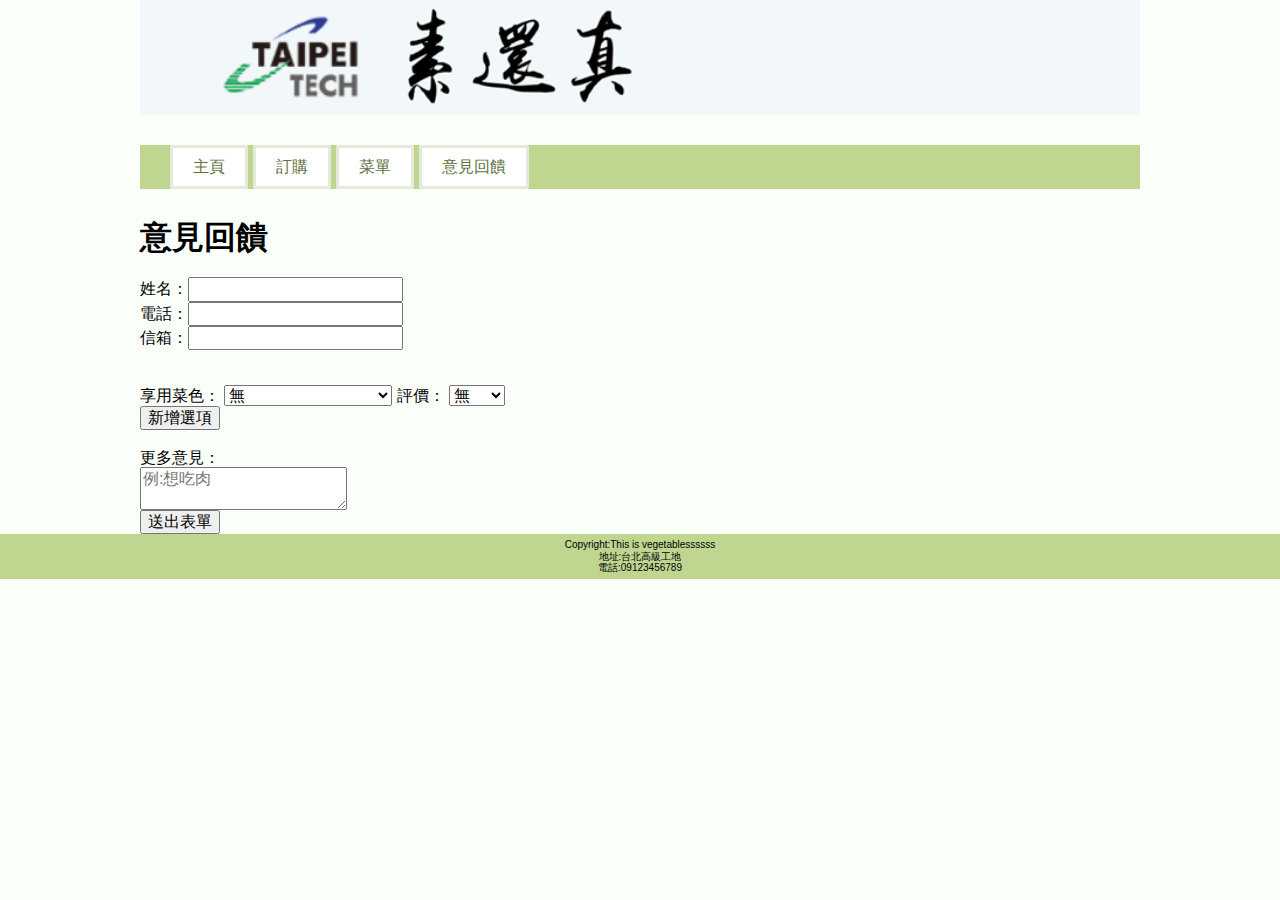
==== feedback.html @ 20fb9ffb "Update feedback.html" ====
<html lang="en">
<head>
    <meta charset="UTF-8">
	<meta name="viewport" content="width=device-width, initial-scale=1.0">
    <meta http-equiv="X-UA-Compatible" content="ie=edge">
    <link rel="stylesheet" href="css/normalize.css">
    <link rel="stylesheet" href="css/style.css">
    <link rel="stylesheet" href="css/style_menu.css">
	<link href='https://fonts.googleapis.com/css?family=Roboto:300,100,400' rel='stylesheet' type='text/css'>
	<script src="js/jquery.js"></script>
    <script src="js/script.js"></script>
    <script src="js/select.js"></script>
	<title>意見回饋</title>
</head>
<body>
    <div class="index__container">
        <header class="index__header">
            <img src="./img/ntut_logo.png" alt="北科LOGO">
        </header>

        <nav class="nav">
            <ul class="nav__list">
                <li class="nav__list-item">
                    <a href="./index.html" class="nav__list-item-link">主頁</a>
                </li>
                <li class="nav__list-item">
                    <a href="./order.html" class="nav__list-item-link">訂購</a>
                </li>
                <li class="nav__list-item">
                    <a href="./menu.html" class="nav__list-item-link">菜單</a>
                    <ul class="nav__list--submenu">
                        <li class="nav__list-item"><a href="./menu_summer.html" class="nav__list-item-link--submenu">夏季菜單</a></li>
                        <li class="nav__list-item"><a href="./menu_winter.html" class="nav__list-item-link--submenu">冬季菜單</a></li>
                        <li class="nav__list-item"><a href="./menu.html" class="nav__list-item-link--submenu">四季菜單</a></li>
                    </ul>
                </li>
                <li class="nav__list-item">
                    <a href="./feedback.html" class="nav__list-item-link">意見回饋</a>
                </li>
            </ul>
        </nav>

        <article class="order">
            <h1>意見回饋</h1>
        </article>
        <form>

                姓名：<input type='text'><br>
                電話：<input type='text'><br>
                信箱：<input type='text'><br>
    
            </form>
            <div id="ss">
                <br>
                享用菜色：
                <select name"select_plate">
                    <option value="0">無</option>
                    <optgroup label="-----夏季菜單-----">
                    <option value="2">薑黃花椰菜</option>
                    <option value="3">低油薑絲清炒菠菜</option>
                    <option value="4">炒空心菜</option>
                    <option value="5">麻油甜椒龍鬚菜</option>
                    <option value="6">辣油涼拌茄子</option>
                    <option value="7">干煸四季豆</option>
                    <optgroup label="-----冬季菜單-----">
                    <option value="9">滑炒大白菜</option>
                    <option value="10">百合綠時蔬</option>
                    <option value="11">青椒炒甜不辣</option>
                    <option value="12">炒油菜花</option>
                    <option value="13">素炒蘿蔔</option>
                    <option value="14">日式芥末拌芥蘭菜</option>
                    <optgroup label="-----四季菜單-----">
                    <option value="15">韭菜炒甜不辣</option>
                    <option value="16">橙香烤地瓜</option>
                    <option value="17">奶香豆芽菜</option>
                    <option value="18">清炒山蘇</option>
                    <option value="19">玉米粑粑</option>
                    <option value="20">燙炒地瓜葉</option>
                </select>
                評價：
                <select name"select_number">
                    <option value="0">無</option>
                    <option value="1">1分</option>
                    <option value="2">2分</option>
                    <option value="3">3分</option>
                    <option value="4">4分</option>
                    <option value="5">5分</option>
                    <option value="6">6分</option>
                    <option value="7">7分</option>
                    <option value="8">8分</option>
                    <option value="9">9分</option>
                    <option value="10">10分</option>
                </select>
                <br>
            </div>
            <button id="btn1">新增選項</button>
            <br><br>更多意見：<br><textarea name="Content" placeholder="例:想吃肉"></textarea><br>
                       
            <input type="submit" value="送出表單" onclick="history.go(0);" > 
        </div>
    </div>
    <footer class="footer">
        <!--<script src="./js/footer.js"></script>-->
        Copyright:This is vegetablessssss<br>
        地址:台北高級工地<br>
        電話:09123456789<br>
    </footer>


</body>
</html>
---- css/style.css ----
@import "style_index.css";
@import "style_nav.css";
@import "style_footer.css"
---- css/style_menu.css ----
body
{
	font-family: Microsoft JhengHei, sans-serif;
}

.menu__article
{
	margin: 0px;
	display: flex;
	flex-wrap: wrap;
	justify-content: space-between;
	perspective: 1000px;
	transform-style: preserve-3d;
}

.menu__title
{
	margin-bottom: 40px;
	text-align: center;
	font-size: 30px;
}


.menu__article__img
{
	position: relative;
	margin-bottom: 40px;
	transition: 0.6s ease-in-out;
	transform-style: preserve-3d;
	transform-origin: 100% 130px;
	
}

.menu__article__img:hover
{ 
	transform: rotateX(180deg);
}

.menu__article__img__back
{
	z-index: 0;
	backface-visibility: hidden;
	transform: rotateX(180deg);
}

.menu__article__img__front
{
	z-index: 1;
	backface-visibility: hidden;
}

.menu__article__img__front__text
{
	z-index: 2;
	bottom: 10px;
}

.menu__article__img, .menu__article__img__back, .menu__article__img__front__text, .menu__article__img__back__text, .img
{
	width: 300px;
	height: 260px;
}

.menu__article__img__back, .menu__article__img__front, .menu__article__img__front__text, .menu__article__img__back__text
{
	position: absolute;
}

.menu__text
{
	text-align: center;
	height: auto;
	font-size: 36px;
	color: #ffffff;
	font-weight: bold;
	text-shadow: black 0.1em 0.1em 0.2em;
	-webkit-text-stroke: 1.5px #000000;
}

.mask
{
	width: 100%;
	height: 100%;
	top: 0;
	left: 0;
	background: #333;
	opacity: 0.4;
	z-index: 65536;
	position: fixed;
	display: none;
}

.box
{
	position: absolute;
	background: white;
	width: 500px;
	height: 300px;
	border: 4px solid #444;
	border-radius: 7px;
	z-index: 65537;
	display: none;
}

.close_btn
{
    font-size: 30px;
    color: #999;
    text-decoration: none;
    float: right;
}

.menu_box_title
{
    background: rgb(235, 235, 235);
	padding: 0px 20px;
	margin-bottom: 10px;
    line-height: 50px;
    height: 50px;
    font-weight: bold;
    color: #666;
	font-size: 25px;
	border-radius: 3px 3px 0px 0px;
}

.menu_box_info
{
	font-size: 16px;
	padding: 0px 40px;
}

#box_title
{
	display: inline;
}

.menu__article__img__back__img
{
	opacity: 0.3;
	background-color: #555;
}

.menu__article__img__back__text
{
	color: azure;
	height: 260px;
	line-height: 260px;
	z-index: 2;
	font-size: 64px;
	-webkit-text-stroke: 1.5px #000000;
	text-shadow: none;
}

.box_img
{
	margin-top: 50px;
}

.box_img img
{
	width: 130px;
	height: 113px;
}

.menu_box_info
{
	display: flex;
}

.box_text
{
	margin: 60px 0px 0px 30px;
}

.info
{
	display: none;
}

#box_text_id
{
	vertical-align: middle;
}
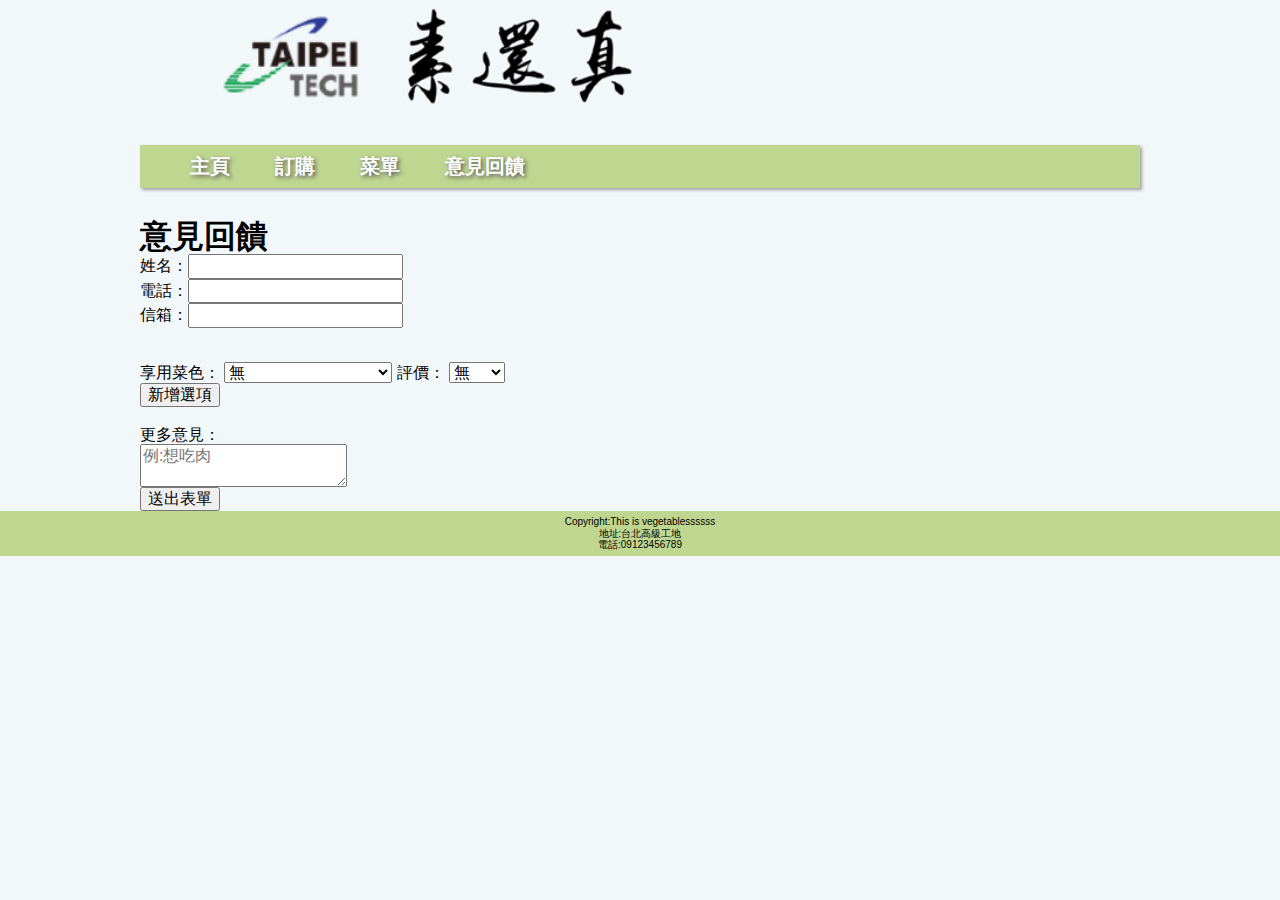
==== commit 04c6565d: "post" ====
--- a/feedback.html
+++ b/feedback.html
@@ -7,7 +7,8 @@
     <link rel="stylesheet" href="css/style.css">
     <link rel="stylesheet" href="css/style_menu.css">
 	<link href='https://fonts.googleapis.com/css?family=Roboto:300,100,400' rel='stylesheet' type='text/css'>
-	<script src="js/jquery.js"></script>
+    <script src="js/jquery.js"></script>
+    <script src="js/post_tool.js"></script>
     <script src="js/script.js"></script>
     <script src="js/select.js"></script>
 	<title>意見回饋</title>
@@ -45,15 +46,15 @@
         </article>
         <form>
 
-                姓名：<input type='text'><br>
-                電話：<input type='text'><br>
-                信箱：<input type='text'><br>
+                姓名：<input type='text' id="name"><br>
+                電話：<input type='text' id="phone"><br>
+                信箱：<input type='text' id="email"><br>
     
             </form>
-            <div id="ss">
+            <div id="sec">
                 <br>
                 享用菜色：
-                <select name"select_plate">
+                <select name="select_plate">
                     <option value="0">無</option>
                     <optgroup label="-----夏季菜單-----">
                     <option value="2">薑黃花椰菜</option>
@@ -78,7 +79,7 @@
                     <option value="20">燙炒地瓜葉</option>
                 </select>
                 評價：
-                <select name"select_number">
+                <select name="select_number">
                     <option value="0">無</option>
                     <option value="1">1分</option>
                     <option value="2">2分</option>
@@ -94,9 +95,9 @@
                 <br>
             </div>
             <button id="btn1">新增選項</button>
-            <br><br>更多意見：<br><textarea name="Content" placeholder="例:想吃肉"></textarea><br>
+            <br><br>更多意見：<br><textarea id="other" name="Content" placeholder="例:想吃肉"></textarea><br>
                        
-            <input type="submit" value="送出表單" onclick="history.go(0);" > 
+            <input id="submit0" type="submit" value="送出表單" onclick="" > 
         </div>
     </div>
     <footer class="footer">
--- a/css/style_menu.css
+++ b/css/style_menu.css
@@ -13,9 +13,13 @@
 	transform-style: preserve-3d;
 }
 
+h1
+{
+	margin: 0px;
+}
+
 .menu__title
 {
-	margin-bottom: 40px;
 	text-align: center;
 	font-size: 30px;
 }
@@ -75,6 +79,15 @@
 	font-weight: bold;
 	text-shadow: black 0.1em 0.1em 0.2em;
 	-webkit-text-stroke: 1.5px #000000;
+}
+
+.split__line
+{
+    width: 35%;
+    height: 3px;
+	margin: 15px auto;
+	margin-bottom: 40px;
+    background-color: rgb(116, 116, 116);
 }
 
 .mask
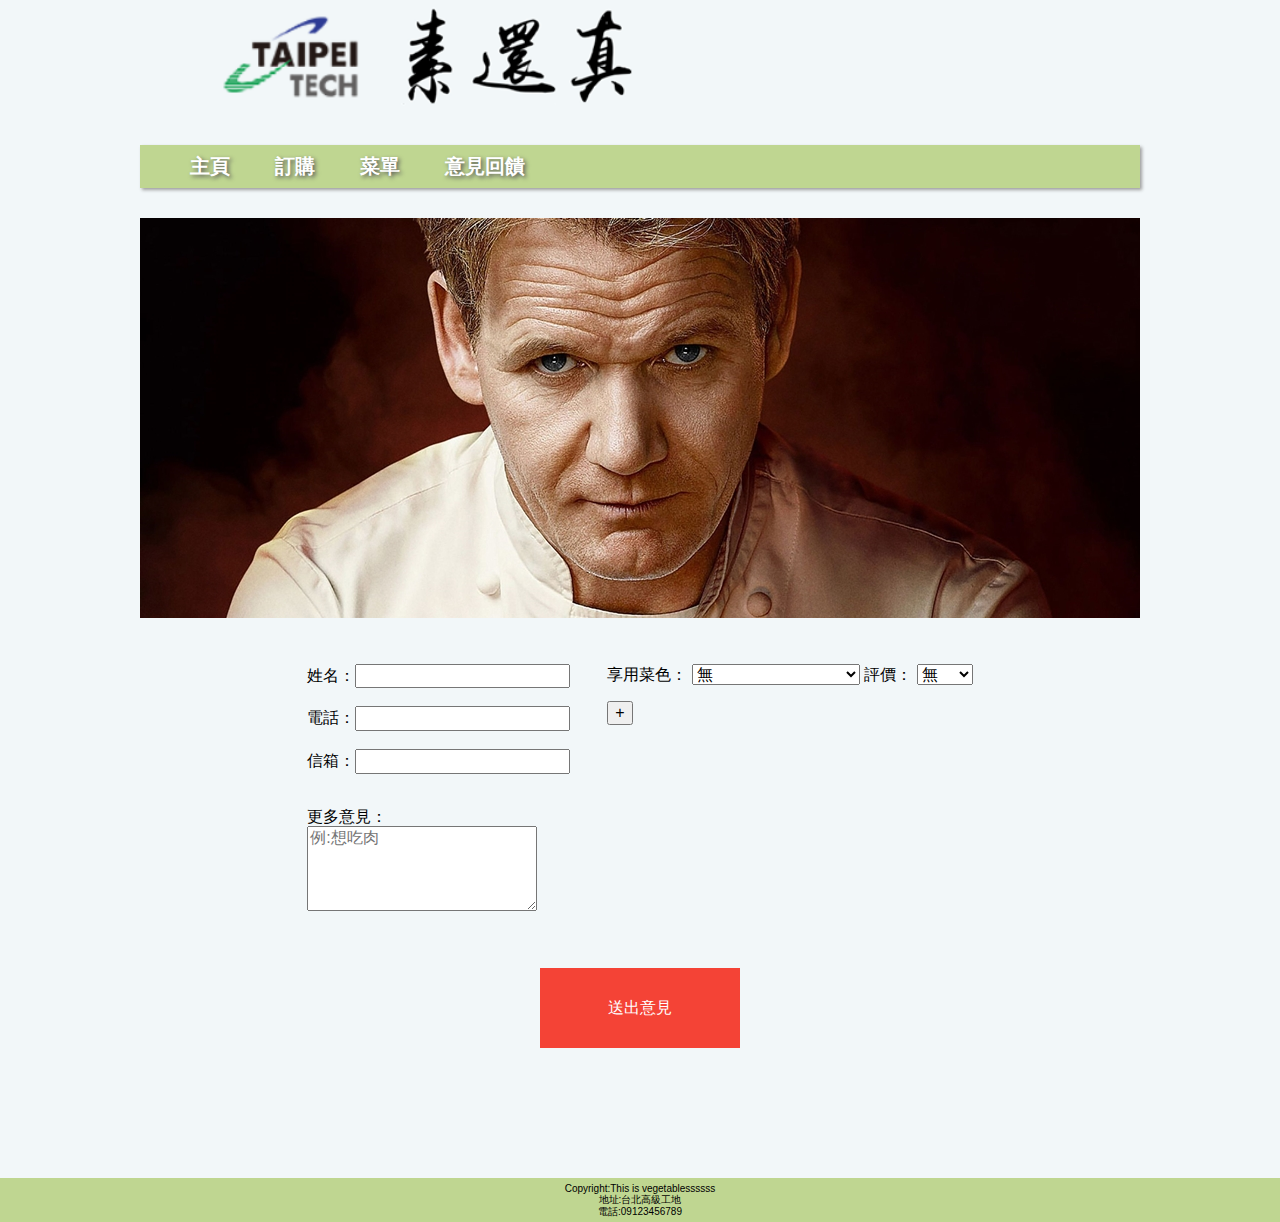
==== commit a3462b1a: "評價 結束" ====
--- a/feedback.html
+++ b/feedback.html
@@ -6,9 +6,9 @@
     <link rel="stylesheet" href="css/normalize.css">
     <link rel="stylesheet" href="css/style.css">
     <link rel="stylesheet" href="css/style_menu.css">
+    <link rel="stylesheet" href="css/style_order.css">
 	<link href='https://fonts.googleapis.com/css?family=Roboto:300,100,400' rel='stylesheet' type='text/css'>
-    <script src="js/jquery.js"></script>
-    <script src="js/post_tool.js"></script>
+	<script src="js/jquery.js"></script>
     <script src="js/script.js"></script>
     <script src="js/select.js"></script>
 	<title>意見回饋</title>
@@ -41,72 +41,101 @@
             </ul>
         </nav>
 
-        <article class="order">
-            <h1>意見回饋</h1>
+        <article class="feedback">
+            
+            <img src="./img/feedback.jpg">
         </article>
-        <form>
+        <div class="block">
+            <div class="block1">
+                <ul class="info">
 
-                姓名：<input type='text' id="name"><br>
-                電話：<input type='text' id="phone"><br>
-                信箱：<input type='text' id="email"><br>
+                    <li class="info1">姓名：<input type='text'></li><br>
+                    <li class="info2">電話：<input type='text'></li><br>
+                    <li class="info3">信箱：<input type='text'></li>
+
+                </ul>
+                <div class="moreReq">
+                    <br>更多意見：<br><textarea name="Content"  placeholder="例:想吃肉" class="area"></textarea><br>
+                </div>
+            </div>
+
+            <div class="block2">
+                <div id="sec" class="seClass">
+                    <ul class="A" id="ss">
+                        <li >
+                            享用菜色：
+                            <select name"select_plate">
+                                <option value="0">無</option>
+                                <optgroup label="-----夏季菜單-----">
+                                <option value="2">薑黃花椰菜</option>
+                                <option value="3">低油薑絲清炒菠菜</option>
+                                <option value="4">炒空心菜</option>
+                                <option value="5">麻油甜椒龍鬚菜</option>
+                                <option value="6">辣油涼拌茄子</option>
+                                <option value="7">干煸四季豆</option>
+                                <optgroup label="-----冬季菜單-----">
+                                <option value="9">滑炒大白菜</option>
+                                <option value="10">百合綠時蔬</option>
+                                <option value="11">青椒炒甜不辣</option>
+                                <option value="12">炒油菜花</option>
+                                <option value="13">素炒蘿蔔</option>
+                                <option value="14">日式芥末拌芥蘭菜</option>
+                                <optgroup label="-----四季菜單-----">
+                                <option value="15">韭菜炒甜不辣</option>
+                                <option value="16">橙香烤地瓜</option>
+                                <option value="17">奶香豆芽菜</option>
+                                <option value="18">清炒山蘇</option>
+                                <option value="19">玉米粑粑</option>
+                                <option value="20">燙炒地瓜葉</option>
+                            </select>
+                        </li>
+                        <li >
+                            評價：
+                            <select name"select_number">
+                                <option value="0">無</option>
+                                <option value="1">1分</option>
+                                <option value="2">2分</option>
+                                <option value="3">3分</option>
+                                <option value="4">4分</option>
+                                <option value="5">5分</option>
+                                <option value="6">6分</option>
+                                <option value="7">7分</option>
+                                <option value="8">8分</option>
+                                <option value="9">9分</option>
+                                <option value="10">10分</option>
+                            </select>
+                            <br>
+                        </li>
+                    </ul>
+                </div>
+                <button id="btn1" class="btn1">+</button>
+            </div>
+        </div>
+        
+
+        
+        <div class="btnn">
+        <div class="btn">
+            <div class="btn-back">
+              <p>確認表單無誤?</p>
+              <button class="yes" onclick="history.go(0);">是</button>
+              <button class="no">否</button>
+            </div>
+            <div class="btn-front">送出意見</div>
+          </div>
+        </div>
+
+    </div>
     
-            </form>
-            <div id="sec">
-                <br>
-                享用菜色：
-                <select name="select_plate">
-                    <option value="0">無</option>
-                    <optgroup label="-----夏季菜單-----">
-                    <option value="2">薑黃花椰菜</option>
-                    <option value="3">低油薑絲清炒菠菜</option>
-                    <option value="4">炒空心菜</option>
-                    <option value="5">麻油甜椒龍鬚菜</option>
-                    <option value="6">辣油涼拌茄子</option>
-                    <option value="7">干煸四季豆</option>
-                    <optgroup label="-----冬季菜單-----">
-                    <option value="9">滑炒大白菜</option>
-                    <option value="10">百合綠時蔬</option>
-                    <option value="11">青椒炒甜不辣</option>
-                    <option value="12">炒油菜花</option>
-                    <option value="13">素炒蘿蔔</option>
-                    <option value="14">日式芥末拌芥蘭菜</option>
-                    <optgroup label="-----四季菜單-----">
-                    <option value="15">韭菜炒甜不辣</option>
-                    <option value="16">橙香烤地瓜</option>
-                    <option value="17">奶香豆芽菜</option>
-                    <option value="18">清炒山蘇</option>
-                    <option value="19">玉米粑粑</option>
-                    <option value="20">燙炒地瓜葉</option>
-                </select>
-                評價：
-                <select name="select_number">
-                    <option value="0">無</option>
-                    <option value="1">1分</option>
-                    <option value="2">2分</option>
-                    <option value="3">3分</option>
-                    <option value="4">4分</option>
-                    <option value="5">5分</option>
-                    <option value="6">6分</option>
-                    <option value="7">7分</option>
-                    <option value="8">8分</option>
-                    <option value="9">9分</option>
-                    <option value="10">10分</option>
-                </select>
-                <br>
-            </div>
-            <button id="btn1">新增選項</button>
-            <br><br>更多意見：<br><textarea id="other" name="Content" placeholder="例:想吃肉"></textarea><br>
-                       
-            <input id="submit0" type="submit" value="送出表單" onclick="" > 
-        </div>
-    </div>
     <footer class="footer">
-        <!--<script src="./js/footer.js"></script>-->
-        Copyright:This is vegetablessssss<br>
-        地址:台北高級工地<br>
-        電話:09123456789<br>
-    </footer>
+            <!--<script src="./js/footer.js"></script>-->
+            Copyright:This is vegetablessssss<br>
+            地址:台北高級工地<br>
+            電話:09123456789<br>
+        </footer> 
+
 
 
 </body>
+
 </html>--- a/css/style_order.css
+++ b/css/style_order.css
@@ -0,0 +1,199 @@
+@import url(https://fonts.googleapis.com/css?family=Roboto:400,700);
+/*
+html, body {
+  width: 100%;
+  height: 100%;
+  margin: 0;
+  user-select: none;
+}
+
+body {
+  display: flex;
+  font-family: Roboto, "Helvetica Neue", sans-serif;
+  font-size: 18px;
+  perspective: 1000px;
+  background-color: #f5f5f5;
+  flex-direction: column;
+  justify-content: center;
+  align-items: center;
+}*/
+.block{
+  display: inline-flex;
+  justify-content:center;
+  width:1000px;
+  height: 320px;
+}
+.block1{
+  width:300px;
+}
+.order{
+  margin-bottom:30px;
+}
+.feedback{
+  margin-bottom:30px;
+}
+ul.info{
+  display: table;
+  list-style:none;
+  padding-left: 0;
+}
+.moreReq{
+  display: table;
+}
+.btnn{
+  padding-bottom: 100px;
+}
+#sec ul li{
+  display: inline;
+  list-style:none;
+
+}
+.seClass ul li{
+  display: inline;
+  list-style:none;
+}
+.A{
+  list-style:none;
+  padding-left:0;
+}
+
+.area{
+  width:230px;
+  height: 85px;
+}
+.description {
+  margin-top: 50px;
+  text-align: center;
+  color: #999;
+  transition: opacity 0.3s ease;
+}
+
+.description a {
+  color: #4A9DF6;
+  text-decoration: none;
+}
+
+.btn.is-open ~ .description {
+  opacity: 0;
+}
+
+.btnn
+{
+  display: flex;
+  justify-content: center;
+  margin-bottom: 30px;
+}
+
+.btn {
+  display: block;
+  position: relative;
+  width: 200px;
+  height: 80px;
+  transition: width 0.8s cubic-bezier(0.230, 1.000, 0.320, 1.000),
+              height 0.8s cubic-bezier(0.230, 1.000, 0.320, 1.000),
+              transform 0.8s cubic-bezier(0.175, 0.885, 0.320, 1.275);
+  transform-style: preserve-3d;
+  transform-origin: 50% 50%;
+  text-align: center;
+}
+
+.btn-front {
+  position: absolute;
+  display: block;
+  width: 100%;
+  height: 100%;
+  line-height: 80px;
+  background-color: #F44336;
+  color: #fff;
+  cursor: pointer;
+  backface-visibility: hidden;
+  -webkit-tap-highlight-color: rgba( 0, 0, 0, 0 );
+  transition: background 0.15s ease,
+              line-height 0.8s cubic-bezier(0.230, 1.000, 0.320, 1.000);
+}
+.btn-front:hover {
+  background-color: lighten(#F44336, 10%);
+}
+.btn.is-open .btn-front {
+  pointer-events: none;
+  line-height: 160px;
+}
+
+.btn-back {
+  position: absolute;
+  width: 100%;
+  height: 100%;
+  background-color: #eee;
+  color: #222;
+  transform: translateZ(-2px) rotateX(180deg);
+  overflow: hidden;
+  transition: box-shadow 0.8s ease;
+}
+.btn-back p {
+  margin-top: 27px;
+  margin-bottom: 25px;
+}
+.btn-back button {
+  padding: 12px 20px;
+  width: 30%;
+  margin: 0 5px;
+  background-color: transparent;
+  border: 0;
+  border-radius: 2px;
+  font-size: 1em;
+  cursor: pointer;
+  -webkit-appearance: none;
+  -webkit-tap-highlight-color: rgba( 0, 0, 0, 0 );
+  transition: background 0.15s ease;
+  
+  &:focus {
+    outline: 0;
+  }
+  
+  &.yes {
+    background-color: #2196F3;
+    color: #fff;
+    
+    &:hover {
+      background-color: lighten(#2196F3, 10%);
+    }
+  }
+  
+  &.no {
+    color: #2196F3;
+    
+    &:hover {
+      background-color: #ddd;
+    }
+  }
+}
+
+.btn.is-open .btn-back {
+  box-shadow: 0 8px 25px rgba(0,0,0,0.4);
+}
+
+.btn[data-direction="left"] .btn-back,
+.btn[data-direction="right"] .btn-back {
+  transform: translateZ(-2px) rotateY(180deg);
+}
+
+.btn.is-open {
+  width: 400px;
+  height: 160px;
+}
+
+.btn[data-direction="top"].is-open {
+  transform: rotateX(180deg);
+}
+
+.btn[data-direction="right"].is-open {
+  transform: rotateY(180deg);
+}
+
+.btn[data-direction="bottom"].is-open {
+  transform: rotateX(-180deg);
+}
+
+.btn[data-direction="left"].is-open {
+  transform: rotateY(-180deg);
+}
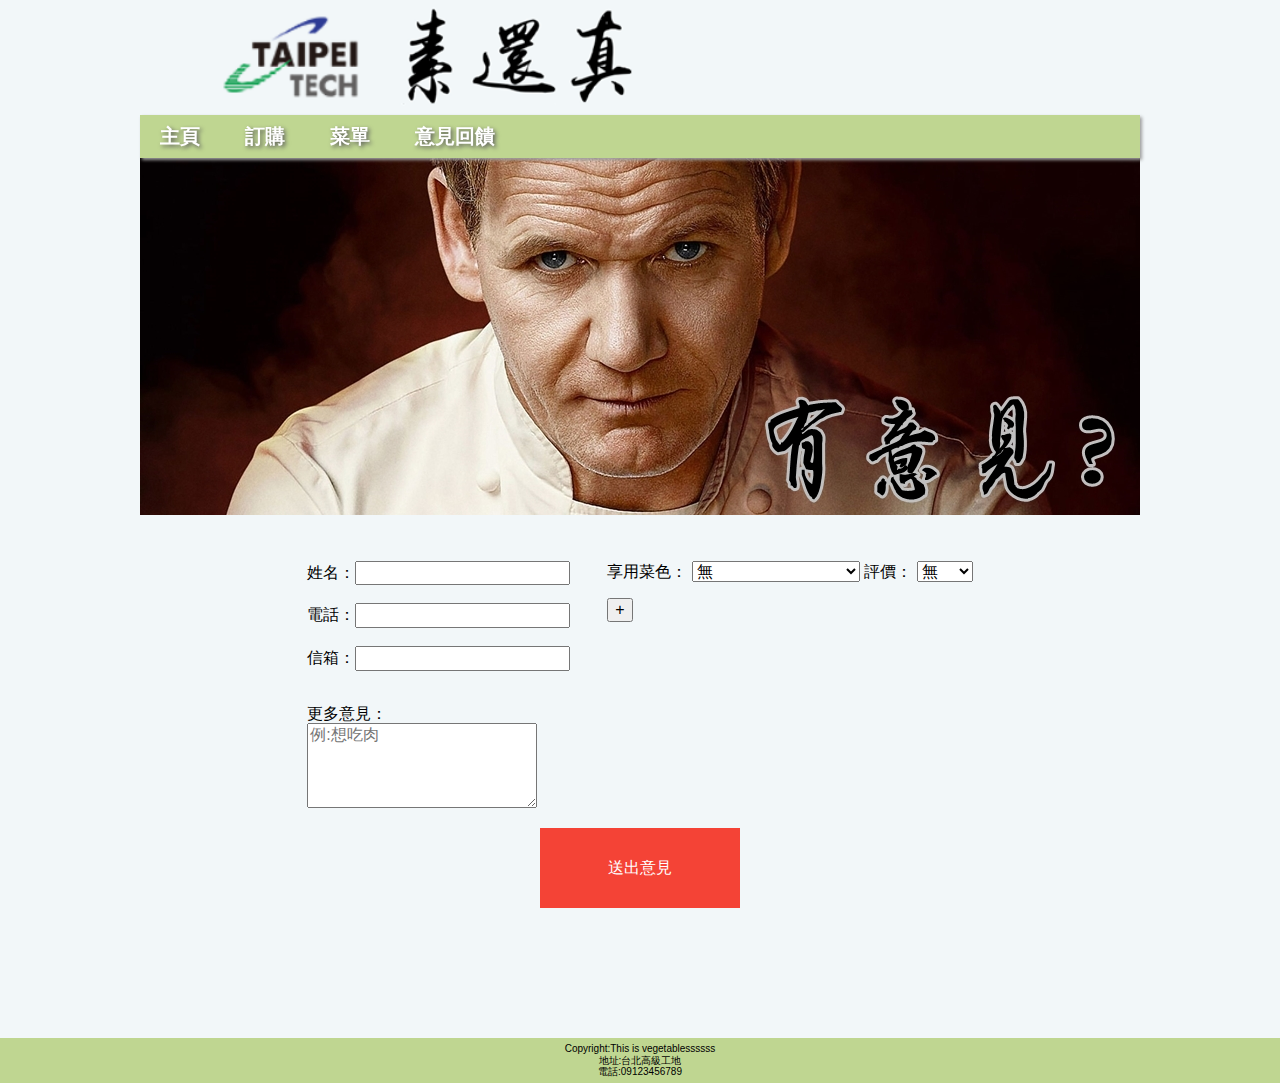
==== commit 3aaaa618: "Add files via upload" ====
--- a/feedback.html
+++ b/feedback.html
@@ -10,6 +10,7 @@
 	<link href='https://fonts.googleapis.com/css?family=Roboto:300,100,400' rel='stylesheet' type='text/css'>
 	<script src="js/jquery.js"></script>
     <script src="js/script.js"></script>
+    <script src="js/post_tool.js"></script>
     <script src="js/select.js"></script>
 	<title>意見回饋</title>
 </head>
@@ -49,13 +50,13 @@
             <div class="block1">
                 <ul class="info">
 
-                    <li class="info1">姓名：<input type='text'></li><br>
-                    <li class="info2">電話：<input type='text'></li><br>
-                    <li class="info3">信箱：<input type='text'></li>
+                    <li class="info1">姓名：<input id="name" type='text'></li><br>
+                    <li class="info2">電話：<input id="phone" type='text'></li><br>
+                    <li class="info3">信箱：<input id="email" type='text'></li>
 
                 </ul>
                 <div class="moreReq">
-                    <br>更多意見：<br><textarea name="Content"  placeholder="例:想吃肉" class="area"></textarea><br>
+                    <br>更多意見：<br><textarea id="other" name="Content"  placeholder="例:想吃肉" class="area"></textarea><br>
                 </div>
             </div>
 
@@ -64,7 +65,7 @@
                     <ul class="A" id="ss">
                         <li >
                             享用菜色：
-                            <select name"select_plate">
+                            <select name="select_plate">
                                 <option value="0">無</option>
                                 <optgroup label="-----夏季菜單-----">
                                 <option value="2">薑黃花椰菜</option>
@@ -91,7 +92,7 @@
                         </li>
                         <li >
                             評價：
-                            <select name"select_number">
+                            <select name="select_number">
                                 <option value="0">無</option>
                                 <option value="1">1分</option>
                                 <option value="2">2分</option>
@@ -118,7 +119,7 @@
         <div class="btn">
             <div class="btn-back">
               <p>確認表單無誤?</p>
-              <button class="yes" onclick="history.go(0);">是</button>
+              <button id="post_btn" class="yes" onclick="">是</button>
               <button class="no">否</button>
             </div>
             <div class="btn-front">送出意見</div>
--- a/css/style_order.css
+++ b/css/style_order.css
@@ -21,7 +21,6 @@
   display: inline-flex;
   justify-content:center;
   width:1000px;
-  height: 320px;
 }
 .block1{
   width:300px;
@@ -41,6 +40,7 @@
   display: table;
 }
 .btnn{
+  padding-top:20px;
   padding-bottom: 100px;
 }
 #sec ul li{
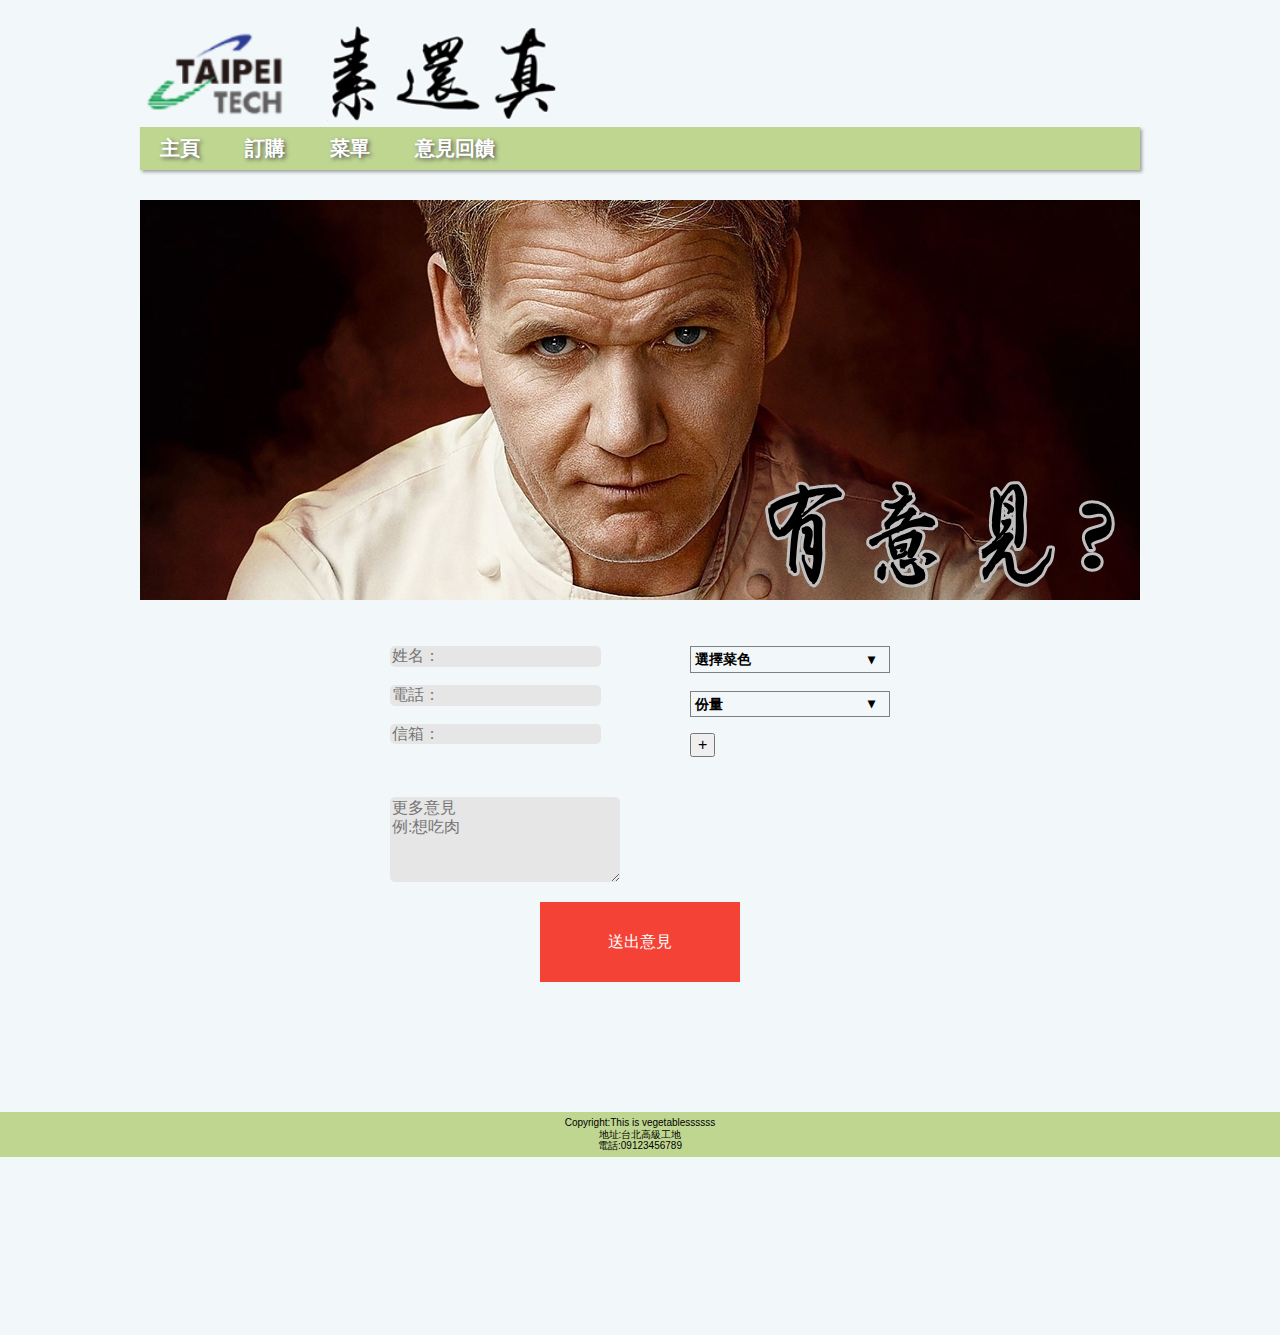
==== commit c2e65497: "text box" ====
--- a/feedback.html
+++ b/feedback.html
@@ -7,6 +7,9 @@
     <link rel="stylesheet" href="css/style.css">
     <link rel="stylesheet" href="css/style_menu.css">
     <link rel="stylesheet" href="css/style_order.css">
+    <link rel="stylesheet" type="text/css" href="css/demo.css" />
+    <link rel="stylesheet" type="text/css" href="css/cs-select.css" />
+    <link rel="stylesheet" type="text/css" href="css/cs-skin-border.css" />
 	<link href='https://fonts.googleapis.com/css?family=Roboto:300,100,400' rel='stylesheet' type='text/css'>
 	<script src="js/jquery.js"></script>
     <script src="js/script.js"></script>
@@ -43,76 +46,33 @@
         </nav>
 
         <article class="feedback">
-            
-            <img src="./img/feedback.jpg">
+            <div class="index__article__main-img">
+                <img src="./img/feedback.jpg">
+            </div>
         </article>
         <div class="block">
             <div class="block1">
                 <ul class="info">
 
-                    <li class="info1">姓名：<input id="name" type='text'></li><br>
-                    <li class="info2">電話：<input id="phone" type='text'></li><br>
-                    <li class="info3">信箱：<input id="email" type='text'></li>
+                    <li class="info1"><input id="name" type='text' placeholder="姓名："></li><br>
+                    <li class="info2"><input id="phone" type='text' placeholder="電話："></li><br>
+                    <li class="info3"><input id="email" type='text' placeholder="信箱："></li>
 
                 </ul>
                 <div class="moreReq">
-                    <br>更多意見：<br><textarea id="other" name="Content"  placeholder="例:想吃肉" class="area"></textarea><br>
+                    <br><br><textarea id="other" name="Content"  placeholder="更多意見
+例:想吃肉" class="area"></textarea><br>
                 </div>
             </div>
 
             <div class="block2">
-                <div id="sec" class="seClass">
-                    <ul class="A" id="ss">
-                        <li >
-                            享用菜色：
-                            <select name="select_plate">
-                                <option value="0">無</option>
-                                <optgroup label="-----夏季菜單-----">
-                                <option value="2">薑黃花椰菜</option>
-                                <option value="3">低油薑絲清炒菠菜</option>
-                                <option value="4">炒空心菜</option>
-                                <option value="5">麻油甜椒龍鬚菜</option>
-                                <option value="6">辣油涼拌茄子</option>
-                                <option value="7">干煸四季豆</option>
-                                <optgroup label="-----冬季菜單-----">
-                                <option value="9">滑炒大白菜</option>
-                                <option value="10">百合綠時蔬</option>
-                                <option value="11">青椒炒甜不辣</option>
-                                <option value="12">炒油菜花</option>
-                                <option value="13">素炒蘿蔔</option>
-                                <option value="14">日式芥末拌芥蘭菜</option>
-                                <optgroup label="-----四季菜單-----">
-                                <option value="15">韭菜炒甜不辣</option>
-                                <option value="16">橙香烤地瓜</option>
-                                <option value="17">奶香豆芽菜</option>
-                                <option value="18">清炒山蘇</option>
-                                <option value="19">玉米粑粑</option>
-                                <option value="20">燙炒地瓜葉</option>
-                            </select>
-                        </li>
-                        <li >
-                            評價：
-                            <select name="select_number">
-                                <option value="0">無</option>
-                                <option value="1">1分</option>
-                                <option value="2">2分</option>
-                                <option value="3">3分</option>
-                                <option value="4">4分</option>
-                                <option value="5">5分</option>
-                                <option value="6">6分</option>
-                                <option value="7">7分</option>
-                                <option value="8">8分</option>
-                                <option value="9">9分</option>
-                                <option value="10">10分</option>
-                            </select>
-                            <br>
-                        </li>
-                    </ul>
-                </div>
+                
                 <button id="btn1" class="btn1">+</button>
             </div>
         </div>
-        
+        <script src="js/classie.js"></script>
+        <script src="js/selectFx.js"></script>
+        <script src="js/select_box.js"></script>        
 
         
         <div class="btnn">
--- a/css/style_order.css
+++ b/css/style_order.css
@@ -17,6 +17,18 @@
   justify-content: center;
   align-items: center;
 }*/
+input{
+  background:rgb(230, 230, 230); border:0 none;
+  cursor:pointer;
+  -webkit-border-radius: 2px;
+  border-radius: 5px; 
+}
+textarea{
+  background:rgb(230, 230, 230); border:0 none;
+  cursor:pointer;
+  -webkit-border-radius: 2px;
+  border-radius: 5px; 
+}
 .block{
   display: inline-flex;
   justify-content:center;
--- a/css/demo.css
+++ b/css/demo.css
@@ -0,0 +1,231 @@
+@font-face {
+	font-weight: normal;
+	font-style: normal;
+	font-family: 'codropsicons';
+	src:url('../fonts/codropsicons/codropsicons.eot');
+	src:url('../fonts/codropsicons/codropsicons.eot?#iefix') format('embedded-opentype'),
+		url('../fonts/codropsicons/codropsicons.woff') format('woff'),
+		url('../fonts/codropsicons/codropsicons.ttf') format('truetype'),
+		url('../fonts/codropsicons/codropsicons.svg#codropsicons') format('svg');
+}
+
+*, *:after, *:before { -webkit-box-sizing: border-box; box-sizing: border-box; }
+.clearfix:before, .clearfix:after { content: ''; display: table; }
+.clearfix:after { clear: both; }
+
+body {
+	
+	color: black;
+	font-weight: 400;
+	font-size: 1em;
+}
+
+
+a {
+	color: gray;
+	text-decoration: none;
+	outline: none;
+}
+
+a:hover, a:focus {
+	color: white;
+	outline: none;
+}
+
+/* Demo themes */
+.color-2 { background: #bbc7c8; color: #fff; }
+.color-2 a { color: #566473; }
+.color-2 a:hover, .color-2 a:focus { color: #34495e; }
+.color-3 { background: #00b6ad; color: #fff; }
+.color-3 a { color: #04706b; }
+.color-3 a:hover, .color-3 a:focus { color: #03514d; }
+.color-4 { background: #3b3f45; color: #f9f9f9; }
+.color-4 a { color: #eb7e7f; }
+.color-4 a:hover, .color-4 a:focus { color: #c56667; }
+.color-5 { background: #f06d54; color: #fff; }
+.color-5 a { color: #a35749; }
+.color-5 a:hover, .color-5 a:focus { color: #6d3126; }
+.color-6 { background: #f9f9f9; color: #62706c; }
+.color-6 a { color: #1ecd97; }
+.color-6 a:hover, .color-6 a:focus { color: #1ab585; }
+.color-7 { background: #fffed8; color: #6bccb4; }
+.color-7 a { color: #eb7e7f; }
+.color-7 a:hover, .color-6 a:focus { color: #c36263; }
+.color-8 { background: #415c71; color: #fefef8; }
+.color-8 a { color: #7ad7ee; }
+.color-8 a:hover, .color-8 a:focus { color: #539eb1; }
+
+section {
+	padding: 4% 1em 10%;
+	text-align: center;
+}
+
+label.select-label {
+	display: block;
+	text-transform: uppercase;
+	padding: 1em 0 1.5em;
+	font-size: 75%;
+	letter-spacing: 1px;
+	font-weight: 700;
+	width: 300px;
+	text-align: left;
+	margin: 0 auto;
+	color: #c0c6c4;
+}
+
+.color-4 label.select-label {
+	color: #282b30;
+	font-size: 1em;
+}
+
+/* Header */
+.codrops-header {
+	margin: 0 auto;
+	padding: 2em;
+	text-align: center;
+}
+
+.codrops-header h1 span {
+	display: block;
+	font-size: 30%;
+	text-transform: uppercase;
+	letter-spacing: 2px;
+	opacity: 0.8;
+}
+
+.codrops-header h1 {
+	margin: 0;
+	font-weight: 700;
+	font-size: 3.5em;
+	line-height: 1.3;
+}
+
+/* To Navigation Style */
+.codrops-top {
+	width: 100%;
+	text-transform: uppercase;
+	font-weight: 700;
+	font-size: 0.69em;
+	line-height: 2.2;
+}
+
+.codrops-top a {
+	display: inline-block;
+	padding: 0 1em;
+	text-decoration: none;
+	letter-spacing: 1px;
+}
+
+.codrops-top span.right {
+	float: right;
+}
+
+.codrops-top span.right a {
+	display: block;
+	float: left;
+}
+
+.codrops-icon:before {
+	margin: 0 4px;
+	text-transform: none;
+	font-weight: normal;
+	font-style: normal;
+	font-variant: normal;
+	font-family: 'codropsicons';
+	line-height: 1;
+	speak: none;
+	-webkit-font-smoothing: antialiased;
+}
+
+.codrops-icon-drop:before {
+	content: "\e001";
+}
+
+.codrops-icon-prev:before {
+	content: "\e004";
+}
+
+/* Demo Buttons Style */
+.codrops-demos {
+	padding-top: 1em;
+	font-size: 0.9em;
+}
+
+.codrops-demos a {
+	display: inline-block;
+	margin: 0.5em;
+	padding: 0.7em 1.1em;
+	outline: none;
+	text-decoration: none;
+	text-transform: uppercase;
+	letter-spacing: 1px;
+	font-weight: 700;
+}
+
+.codrops-demos a.current-demo {
+	color: inherit;
+}
+
+/* Related demos */
+.related {
+	padding-top: 20em;
+}
+
+.related p {
+	font-size: 1.6em;
+}
+
+.related > a {
+	border: 3px solid;
+	border-color: initial;
+	display: inline-block;
+	vertical-align: top;
+	text-align: center;
+	margin: 20px 10px;
+	padding: 25px;
+}
+
+.related a img {
+	max-width: 100%;
+	opacity: 0.8;
+}
+
+.related a:hover img,
+.related a:active img {
+	opacity: 1;
+}
+
+.related a h3 {
+	margin: 0;
+	padding: 0.5em 0 0.3em;
+	max-width: 300px;
+	text-align: left;
+}
+
+body #cdawrap {
+	top: auto;
+	bottom: 30px;
+	right: 30px;
+}
+
+@media screen and (max-width: 30em) {
+
+	body::before,
+	body::after {
+		display: none !important;
+	}
+
+	body {
+		border: none !important;
+		padding: 0 !important;
+	}
+
+	.codrops-header h1 {
+		font-size: 2em;
+	}
+
+	.codrops-icon span {
+		display: none;
+	}
+
+}--- a/css/cs-select.css
+++ b/css/cs-select.css
@@ -0,0 +1,103 @@
+/* Default custom select styles */
+div.cs-select {
+	display: inline-block;
+	vertical-align: middle;
+	position: relative;
+	text-align: left;
+	background: #fff;
+	z-index: 100;
+	width: 100%;
+	max-width: 500px;
+	-webkit-touch-callout: none;
+	-webkit-user-select: none;
+	-khtml-user-select: none;
+	-moz-user-select: none;
+	-ms-user-select: none;
+	user-select: none;
+}
+
+div.cs-select:focus {
+	outline: none; /* For better accessibility add a style for this in your skin */
+}
+
+.cs-select select {
+	display: none;
+}
+
+.cs-select span {
+	display: block;
+	position: relative;
+	cursor: pointer;
+	padding: 4px;
+	white-space: nowrap;
+	overflow: hidden;
+	text-overflow: ellipsis;
+}
+
+/* Placeholder and selected option */
+.cs-select > span {
+	padding-right: 3em;
+}
+
+.cs-select > span::after,
+.cs-select .cs-selected span::after {
+	speak: none;
+	position: absolute;
+	top: 50%;
+	-webkit-transform: translateY(-50%);
+	transform: translateY(-50%);
+	-webkit-font-smoothing: antialiased;
+	-moz-osx-font-smoothing: grayscale;
+}
+
+.cs-select > span::after {
+	content: '\25BE';
+	right: 1em;
+}
+
+.cs-select .cs-selected span::after {
+	content: '\2713';
+	margin-left: 1em;
+}
+
+.cs-select.cs-active > span::after {
+	-webkit-transform: translateY(-50%) rotate(180deg);
+	transform: translateY(-50%) rotate(180deg);
+}
+
+/* Options */
+.cs-select .cs-options {
+	position: absolute;
+	overflow: hidden;
+	width: 100%;
+	background: #fff;
+	visibility: hidden;
+}
+
+.cs-select.cs-active .cs-options {
+	visibility: visible;
+}
+
+.cs-select ul {
+	list-style: none;
+	margin: 0;
+	padding: 0;
+	width: 100%;
+}
+
+.cs-select ul span {
+	padding: 1em;
+}
+
+.cs-select ul li.cs-focus span {
+	background-color: #ddd;
+}
+
+/* Optgroup and optgroup label */
+.cs-select li.cs-optgroup ul {
+	padding-left: 1em;
+}
+
+.cs-select li.cs-optgroup > span {
+	cursor: default;
+}
--- a/css/cs-skin-border.css
+++ b/css/cs-skin-border.css
@@ -0,0 +1,81 @@
+@font-face {
+	font-family: 'icomoon';
+	src:url('../fonts/icomoon/icomoon.eot?-rdnm34');
+	src:url('../fonts/icomoon/icomoon.eot?#iefix-rdnm34') format('embedded-opentype'),
+		url('../fonts/icomoon/icomoon.woff?-rdnm34') format('woff'),
+		url('../fonts/icomoon/icomoon.ttf?-rdnm34') format('truetype'),
+		url('../fonts/icomoon/icomoon.svg?-rdnm34#icomoon') format('svg');
+	font-weight: normal;
+	font-style: normal;
+}
+
+div.cs-skin-border {
+	background: transparent;
+	font-size: 14px;
+	font-weight: 700;
+	max-width: 600px;
+}
+
+@media screen and (max-width: 30em) {
+	div.cs-skin-border { font-size: 14px; }
+}
+
+.cs-skin-border > span {
+	border: 1px solid gray;
+	-webkit-transition: background 0.2s, border-color 0.2s;
+	transition: background 0.2s, border-color 0.2s;
+	width: 200px;
+}
+
+.cs-skin-border > span::after,
+.cs-skin-border .cs-selected span::after {
+	font-family: 'icomoon';
+
+}
+
+.cs-skin-border ul span::after {
+	content: '';
+	opacity: 0;
+}
+
+.cs-skin-border .cs-selected span::after {
+	content: '\e00e';
+	color: #ddd9c9;
+	font-size: 14px;
+	opacity: 1;
+	-webkit-transition: opacity 0.2s;
+	transition: opacity 0.2s;
+}
+
+.cs-skin-border.cs-active > span {
+	background: #fff;
+	border-color: #fff;
+	color: gray;
+}
+
+.cs-skin-border .cs-options {
+	color: gray;
+	font-size: 14px;
+	opacity: 0;
+	-webkit-transition: opacity 0.2s, visibility 0s 0.2s;
+	transition: opacity 0.2s, visibility 0s 0.2s;
+	width: 200px;
+}
+
+.cs-skin-border.cs-active .cs-options {
+	opacity: 1;
+	-webkit-transition: opacity 0.2s;
+	transition: opacity 0.2s;
+}
+
+.cs-skin-border ul span {
+	padding: 0.5em 1em;
+	-webkit-backface-visibility: hidden;
+	backface-visibility: hidden;
+	margin:0;
+}
+
+.cs-skin-border .cs-options li span:hover,
+.cs-skin-border li.cs-focus span {
+	background: #f5f3ec;
+}
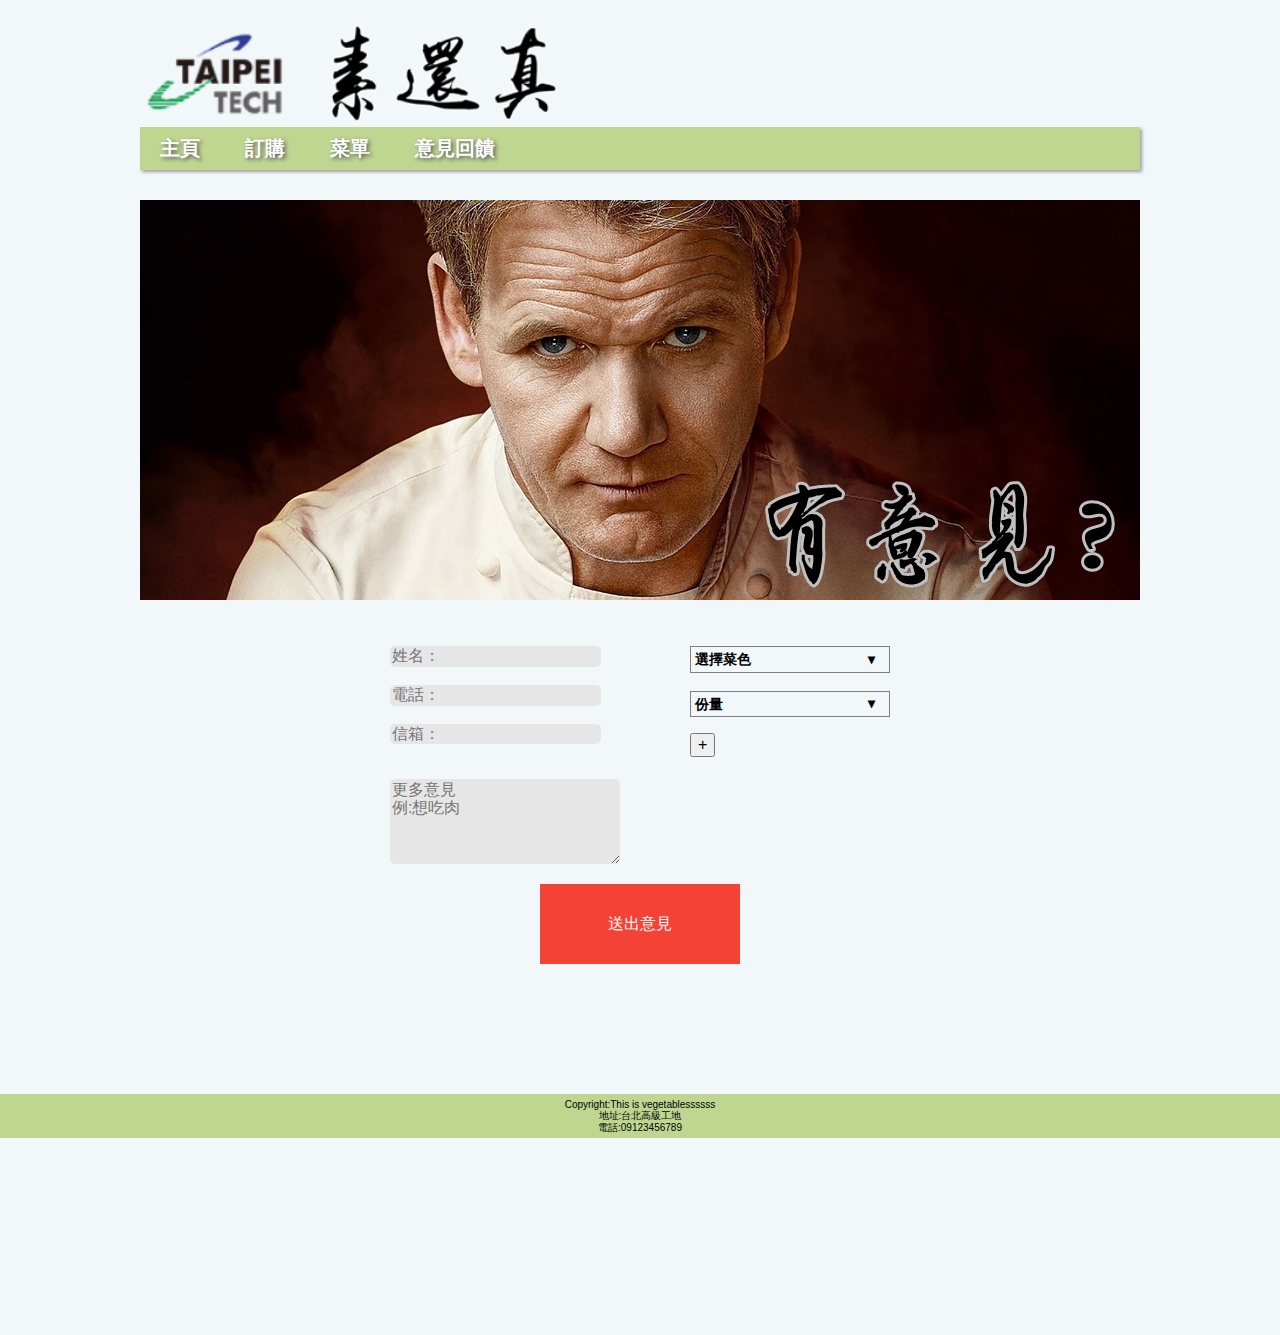
==== commit d02409e7: "br" ====
--- a/feedback.html
+++ b/feedback.html
@@ -60,7 +60,7 @@
 
                 </ul>
                 <div class="moreReq">
-                    <br><br><textarea id="other" name="Content"  placeholder="更多意見
+                    <br><textarea id="other" name="Content"  placeholder="更多意見
 例:想吃肉" class="area"></textarea><br>
                 </div>
             </div>
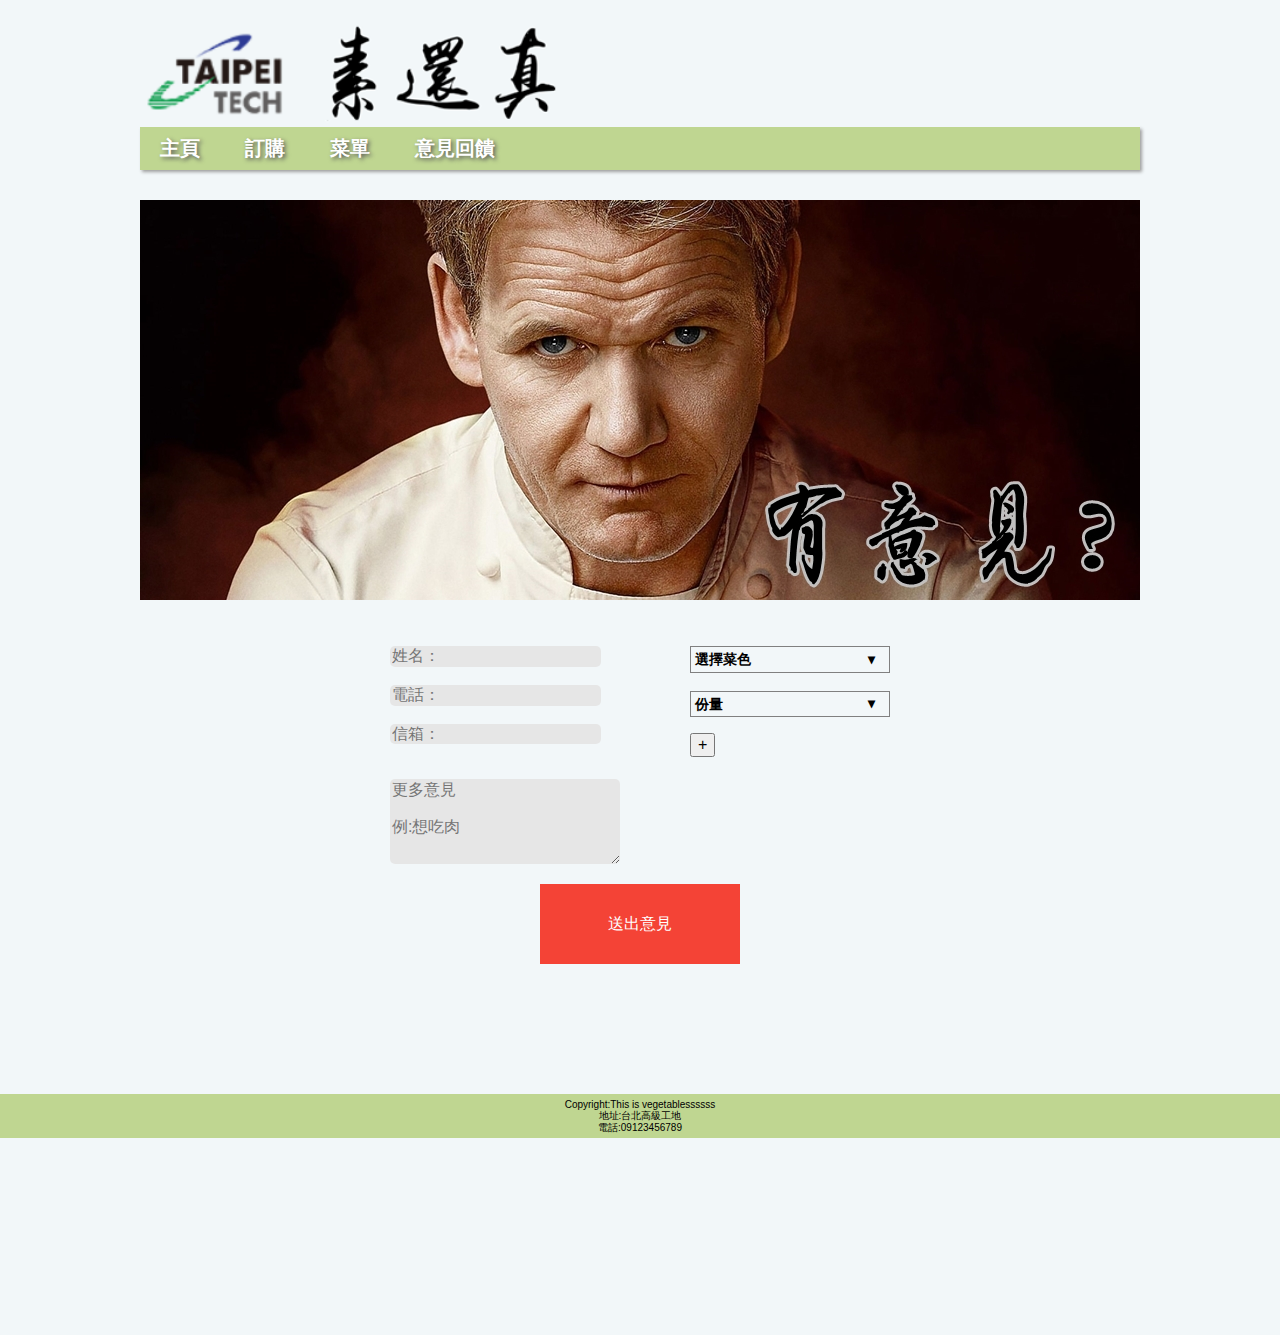
==== commit 741a177c: "br" ====
--- a/feedback.html
+++ b/feedback.html
@@ -61,6 +61,7 @@
                 </ul>
                 <div class="moreReq">
                     <br><textarea id="other" name="Content"  placeholder="更多意見
+                    
 例:想吃肉" class="area"></textarea><br>
                 </div>
             </div>
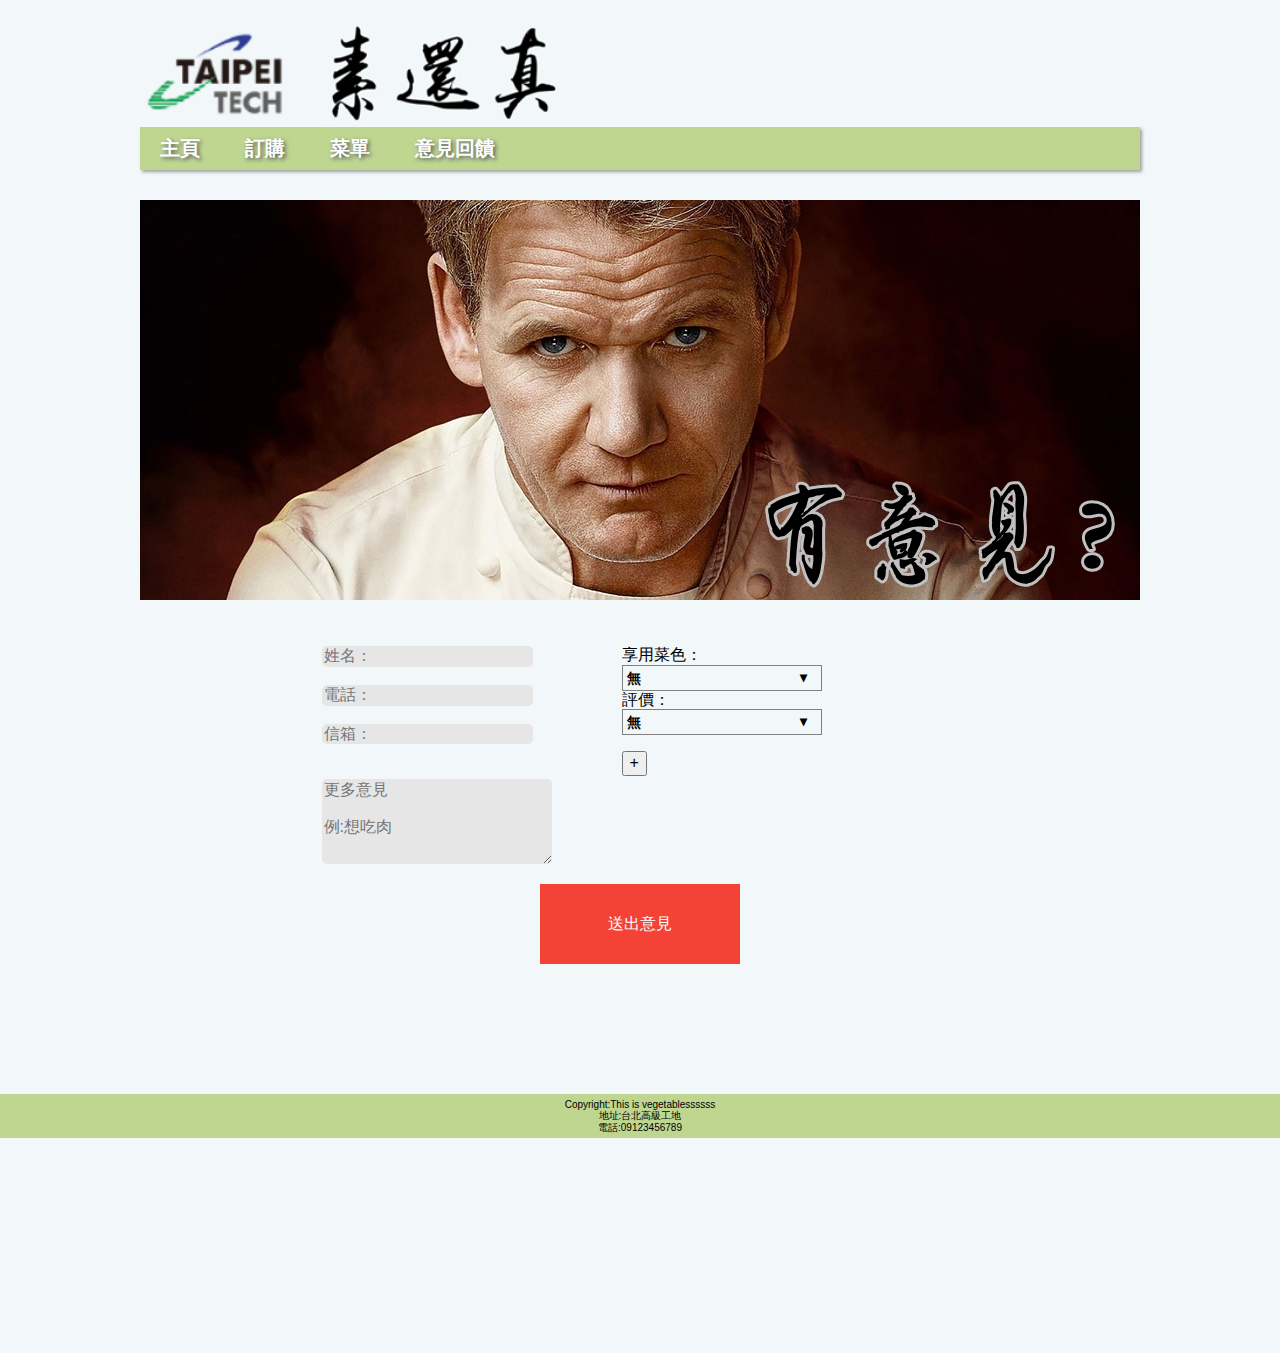
==== commit 5ddc0a8c: "Update feedback.html" ====
--- a/feedback.html
+++ b/feedback.html
@@ -73,7 +73,7 @@
         </div>
         <script src="js/classie.js"></script>
         <script src="js/selectFx.js"></script>
-        <script src="js/select_box.js"></script>        
+        <script src="js/select_box2.js"></script>        
 
         
         <div class="btnn">
@@ -100,4 +100,4 @@
 
 </body>
 
-</html>+</html>
